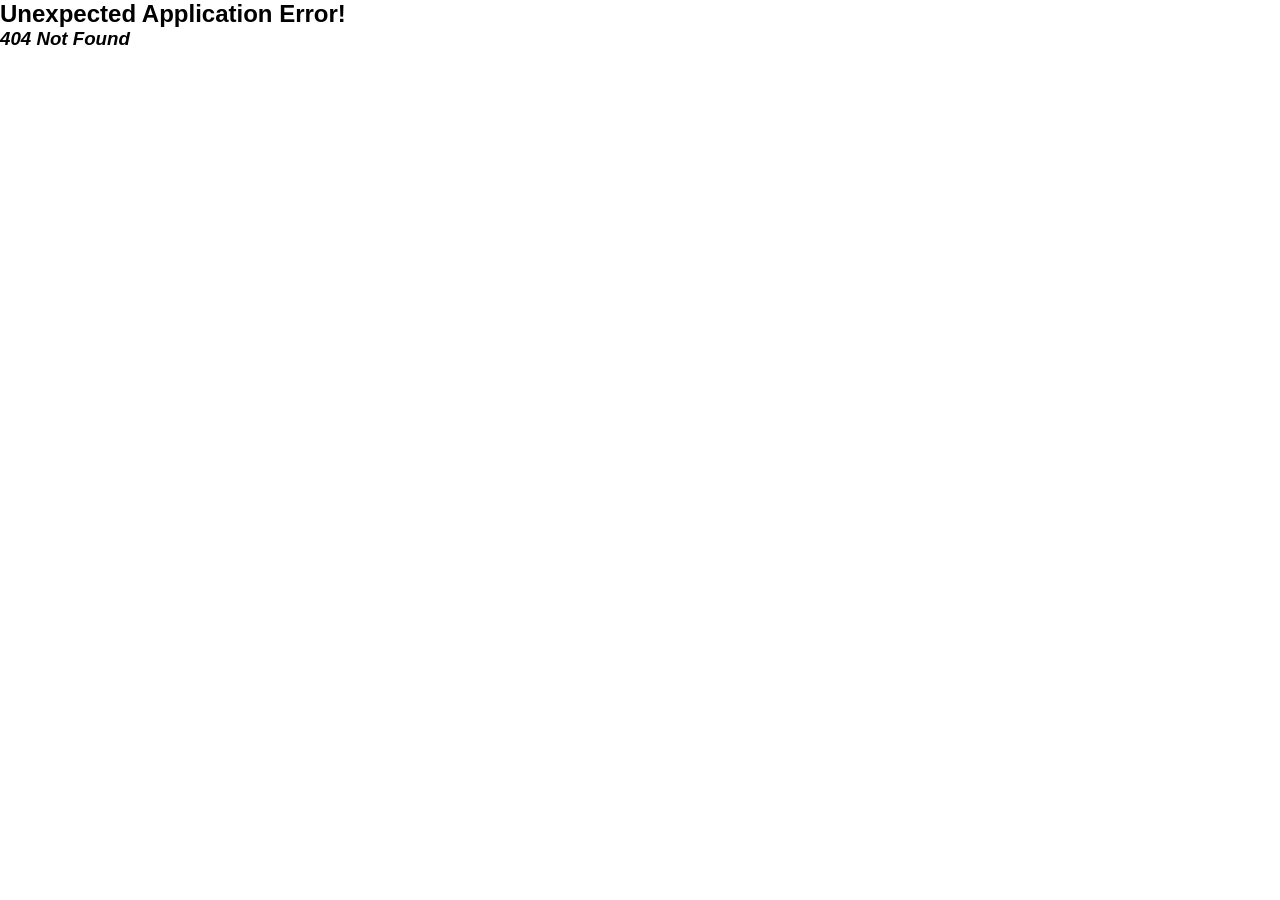
==== index.html @ 9ba16bae "Updates" ====
<!DOCTYPE html>
<html lang="ja">
  <head>
    <meta charset="UTF-8" />
    <link rel="icon" type="image/svg+xml" href="/vite.svg" />
    <meta name="viewport" content="width=device-width, initial-scale=1.0" />
    <title>ECサイト</title>
    <script type="module" crossorigin src="/assets/index-NmW_S_Fy.js"></script>
    <link rel="stylesheet" crossorigin href="/assets/index-C0_DPoQq.css">
  </head>
  <body>
    <div id="root"></div>
  </body>
</html>
---- assets/index-C0_DPoQq.css ----
*{margin:0;padding:0;box-sizing:border-box}body{font-family:Roboto,sans-serif;-webkit-font-smoothing:antialiased;-moz-osx-font-smoothing:grayscale}code{font-family:source-code-pro,Menlo,Monaco,Consolas,Courier New,monospace}
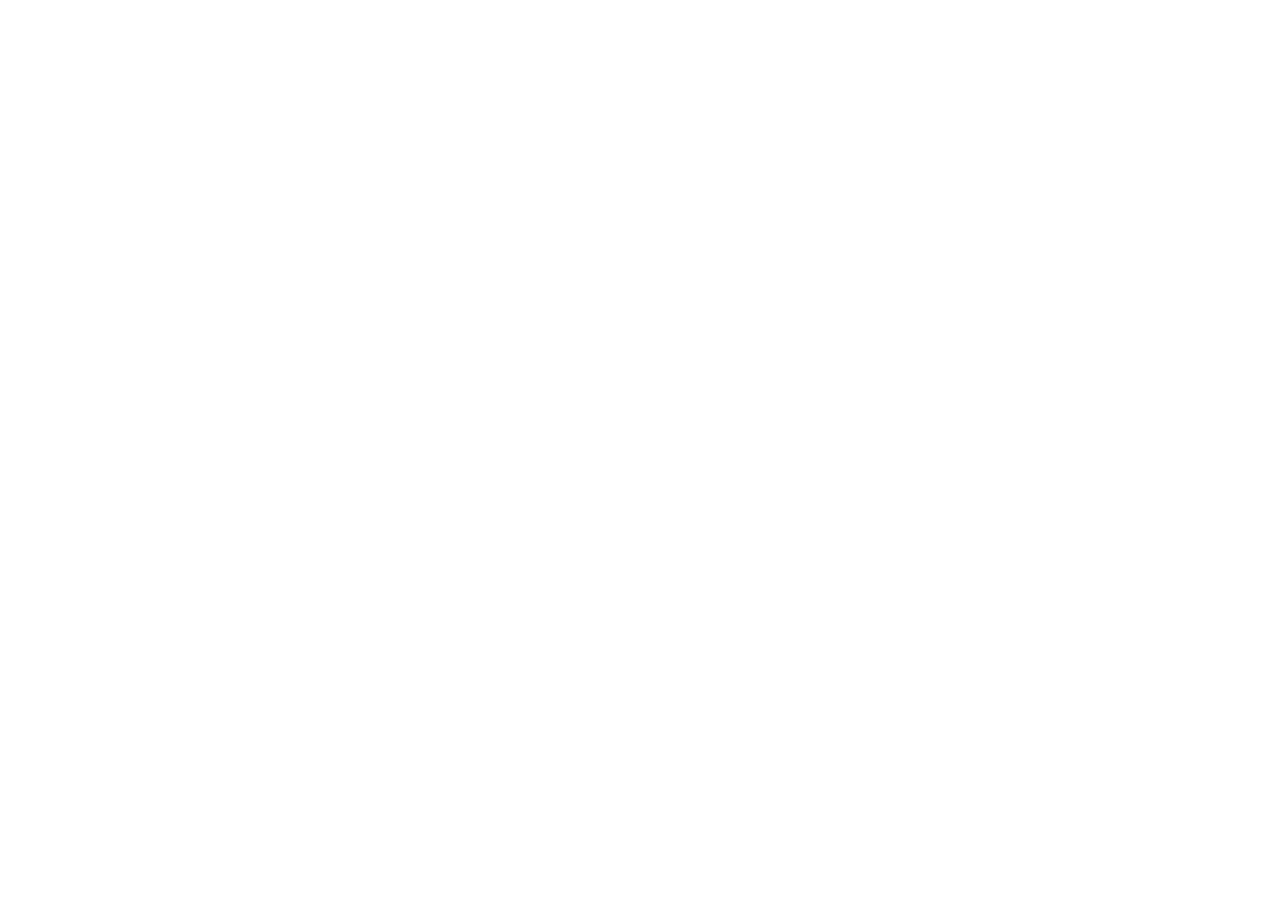
==== commit 9632e72c: "Updates" ====
--- a/index.html
+++ b/index.html
@@ -5,8 +5,8 @@
     <link rel="icon" type="image/svg+xml" href="/vite.svg" />
     <meta name="viewport" content="width=device-width, initial-scale=1.0" />
     <title>ECサイト</title>
-    <script type="module" crossorigin src="/assets/index-NmW_S_Fy.js"></script>
-    <link rel="stylesheet" crossorigin href="/assets/index-C0_DPoQq.css">
+    <script type="module" crossorigin src="/naru-client/assets/index-NmW_S_Fy.js"></script>
+    <link rel="stylesheet" crossorigin href="/naru-client/assets/index-C0_DPoQq.css">
   </head>
   <body>
     <div id="root"></div>
